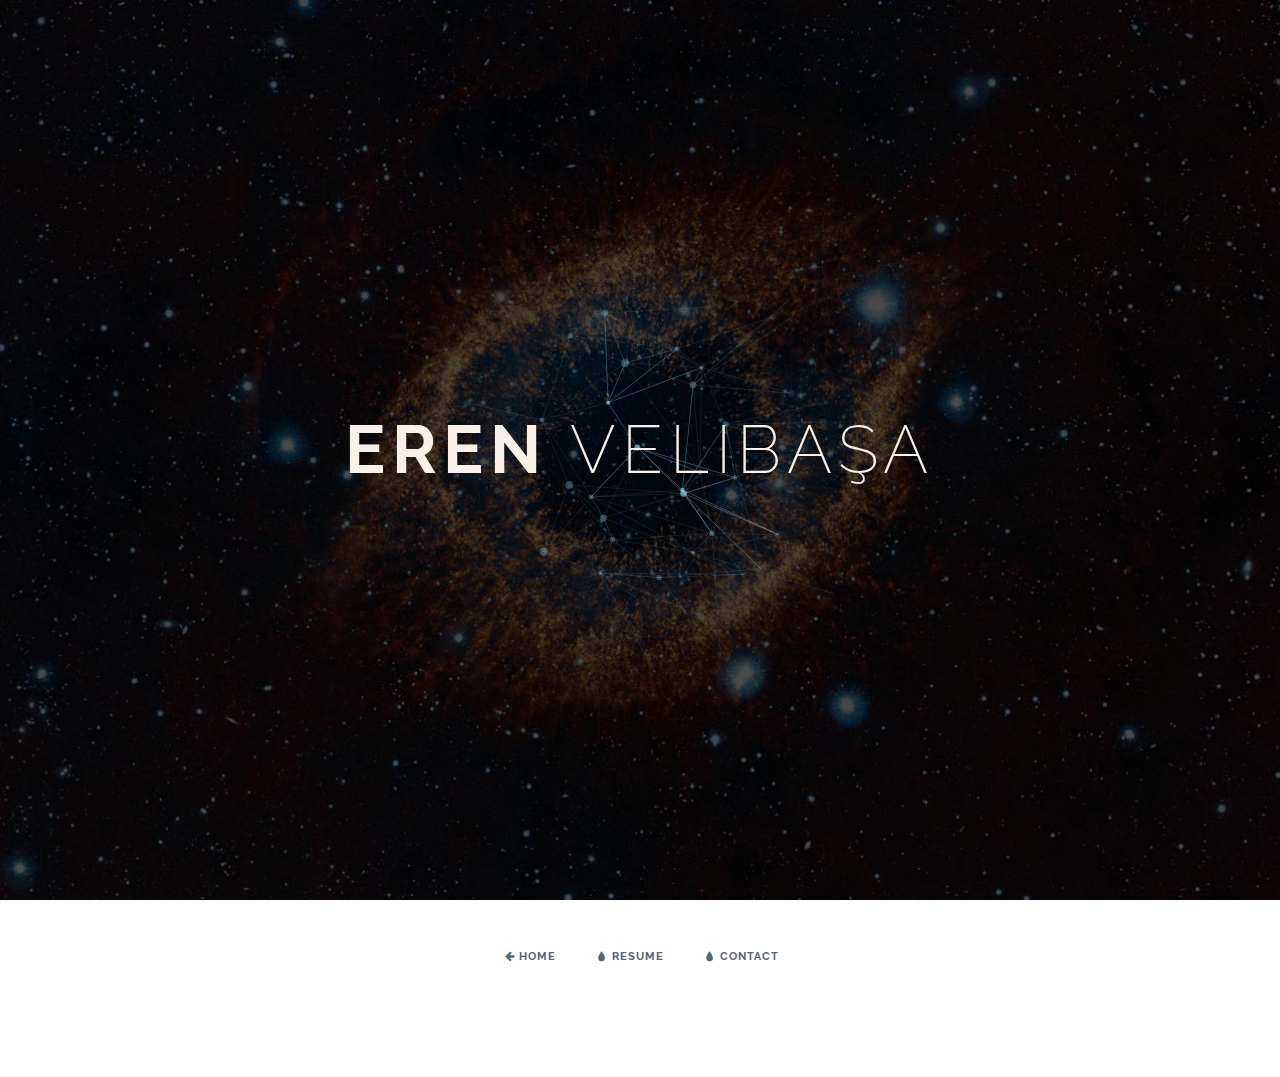
==== contact.html @ f9a2e3a3 "commit-ul aliye" ====
<!DOCTYPE html>
<html lang="en" class="no-js">
	<head>
		<meta charset="UTF-8" />
		<meta http-equiv="X-UA-Compatible" content="IE=edge"> 
		<meta name="viewport" content="width=device-width, initial-scale=1"> 
		<title>Animated Background Headers | Demo 1</title>
		<meta name="description" content="Examples for creative website header animations using Canvas and JavaScript" />
		<meta name="keywords" content="header, canvas, animated, creative, inspiration, javascript" />
		<meta name="author" content="Codrops" />
		<link rel="shortcut icon" href="../favicon.ico">
		<link rel="stylesheet" type="text/css" href="css/normalize.css" />
		<link rel="stylesheet" type="text/css" href="css/demo.css" />
		<link rel="stylesheet" type="text/css" href="css/component.css" />
		<link href='http://fonts.googleapis.com/css?family=Raleway:200,400,800' rel='stylesheet' type='text/css'>
		<!--[if IE]>
		<script src="http://html5shiv.googlecode.com/svn/trunk/html5.js"></script>
		<![endif]-->
	</head>
	<body>
		<div class="container demo-1">
		<div class="content">
				<div id="large-header" class="large-header">
					<canvas id="demo-canvas"></canvas>
					<h1 class="main-title">Eren <span class="thin">Velibaşa</span></h1>
				</div>
			</div>	
			<div class="codrops-top clearfix">
					<a class="codrops-icon codrops-icon-prev" href="index.html"><span>Home</span></a>
					<a class="codrops-icon codrops-icon-drop" href="resume.html"><span>Resume</span></a>
					<a class="codrops-icon codrops-icon-drop" href="contact.html"><span>Contact</span></a>
				</div>		
			 <div class="codrops-header">
					<!-- <h1><span>Contact Form</span></h1> -->
					<!-- <h1><span>Linkedin</span></h1> -->
					<!-- <h1><span>Github</span></h1> -->
					<!-- <h1><span>StackOverflow</span></h1> -->
					
			</div>				
		</div><!-- /container -->
		<script src="js/TweenLite.min.js"></script>
		<script src="js/EasePack.min.js"></script>
		<script src="js/rAF.js"></script>
		<script src="js/demo-1.js"></script>
	</body>
</html>
---- css/demo.css ----
@font-face {
	font-weight: normal;
	font-style: normal;
	font-family: 'codropsicons';
	src:url('../fonts/codropsicons/codropsicons.eot');
	src:url('../fonts/codropsicons/codropsicons.eot?#iefix') format('embedded-opentype'),
		url('../fonts/codropsicons/codropsicons.woff') format('woff'),
		url('../fonts/codropsicons/codropsicons.ttf') format('truetype'),
		url('../fonts/codropsicons/codropsicons.svg#codropsicons') format('svg');
}

*, *:after, *:before { -webkit-box-sizing: border-box; box-sizing: border-box; }
.clearfix:before, .clearfix:after { content: ''; display: table; }
.clearfix:after { clear: both; }

body {
	background: #fff;
	color: #383a3c;
	font-weight: 400;
	font-size: 1em;
	line-height: 1.25;
	font-family: 'Raleway', Calibri, Arial, sans-serif;
}

a, button {
	outline: none;
}

a {
	color: #566473;
	text-decoration: none;
}

a:hover, a:focus {
	color: #34495e;
}

section {
	padding: 1em;
	text-align: center;
}

p.ref {
	text-align: center;
	padding: 2em 1em;
}

/* Header */
.codrops-header {
	margin: 0 auto;
	padding: 2em;
	text-align: center;
	max-width: 900px;
}

.codrops-header h1 {
	margin: 0;
	font-size: 4.5em;
	line-height: 1;
	font-weight: 200;
}

.codrops-header h1 span {
	display: block;
	padding: 1em 0 1.5em;
	font-size: 36%;
	color: #95a5a6;
	line-height: 1.4;
}

/* To Navigation Style */
.codrops-top {
	width: 100%;
	text-transform: uppercase;
	font-weight: 700;
	font-size: 0.69em;
	text-align: center;
	padding: 3em 0;
}

.codrops-top a {
	display: inline-block;
	padding: 1.5em;
	text-decoration: none;
	letter-spacing: 1px;
}

.codrops-icon:before {
	margin: 0 4px;
	text-transform: none;
	font-weight: normal;
	font-style: normal;
	font-variant: normal;
	font-family: 'codropsicons';
	line-height: 1;
	speak: none;
	-webkit-font-smoothing: antialiased;
}

.codrops-icon-drop:before {
	content: "\e001";
}

.codrops-icon-prev:before {
	content: "\e004";
}

/* Demo Buttons Style */
.codrops-demos {
	padding-top: 1em;
	font-size: 0.8em;
}

.codrops-demos a {
	display: inline-block;
	margin: 0.35em 0.1em;
	padding: 0.5em 1.2em;
	outline: none;
	text-decoration: none;
	text-transform: uppercase;
	letter-spacing: 1px;
	font-weight: 700;
	border-radius: 2px;
	font-size: 110%;
	border: 2px solid transparent;
}

.codrops-demos a:hover,
.codrops-demos a.current-demo {
	border-color: #383a3c;
}

.codrops-demos h3 {
	margin: 0;
	padding: 1em 0 0.5em 0;
	font-size: 0.9em;
	float: left;
	min-width: 90px;
	clear: left;
}

.codrops-demos div:not(:first-child) h3 {
	padding-top: 2em;
}

.codrops-demos a:hover,
.codrops-demos a.current-demo {
	color: inherit;
	border-color: initial;
}

/* Related demos */
.related {
	padding: 10em 0;
}

.related p {
	font-size: 1.5em;
}

.related > a {
	display: inline-block;
	text-align: center;
	margin: 20px 10px;
	padding: 25px;
	vertical-align: middle;
}

.related a img {
	max-width: 100%;
	opacity: 0.8;
	border-radius: 10px;
}

.related a:hover img,
.related a:active img {
	opacity: 1;
}

.related a h3 {
	margin: 0;
	min-height: 63px;
	padding: 0.5em 0 0.3em;
	max-width: 300px;
	text-align: center;
	font-weight: 400;
	font-size: 1em;
}

@media screen and (max-width: 40em) {

	.codrops-header h1 {
		font-size: 2.5em;
	}
}
---- css/component.css ----
/* Header */
.large-header {
	position: relative;
	width: 100%;
	background: #333;
	overflow: hidden;
	background-size: cover;
	background-position: center center;
	z-index: 1;
}

.demo-1 .large-header {
	background-image: url('../img/demo-1-bg.jpg');
}

.demo-2 .large-header {
	background-image: url('../img/demo-2-bg.jpg');
	background-position: center bottom;
}

.demo-3 .large-header {
	background: #7f8c8d;
}

.demo-4 .large-header {
	background: #f9f1e9;
}

.main-title {
	position: absolute;
	margin: 0;
	padding: 0;
	color: #f9f1e9;
	text-align: center;
	top: 50%;
	left: 50%;
	-webkit-transform: translate3d(-50%,-50%,0);
	transform: translate3d(-50%,-50%,0);
}

.demo-1 .main-title, 
.demo-3 .main-title {
	text-transform: uppercase;
	font-size: 4.2em;
	letter-spacing: 0.1em;
}

.demo-2 .main-title {
	font-family: 'Clicker Script', cursive;
	font-weight: normal;
	font-size: 8em;
	padding-left: 10px;
	text-shadow: 2px 2px 4px rgba(0,0,0,0.4);
}

.demo-2 .main-title::before {
	content: '';
	width: 20vw;
	height: 20vw;
	min-width: 3.5em;
	min-height: 3.5em;
	background: url(../img/deco.svg) no-repeat center center;
	background-size: cover;
	position: absolute;
	top: 50%;
	left: 50%;
	border-radius: 50%;
	z-index: -1;
	-webkit-transform: translate3d(-50%,-50%,0);
	transform: translate3d(-50%,-50%,0);
}

.demo-3 .main-title {
	padding: 10px 40px;
	border: 10px double #f9f1e9;
	text-transform: uppercase;
	font-family: Londrina Outline, sans-serif;
}

.demo-4 .main-title {
	font-size: 6em;
	font-weight: 300;
	padding: 10px 30px;
	text-transform: uppercase;
	color: #222;
}

.main-title .thin {
	font-weight: 200;
}

@media only screen and (max-width : 768px) {
	.demo-1 .main-title, 
	.demo-3 .main-title,
	.demo-4 .main-title {
		font-size: 3em;
	}

	.demo-2 .main-title {
		font-size: 4em;
	}
}
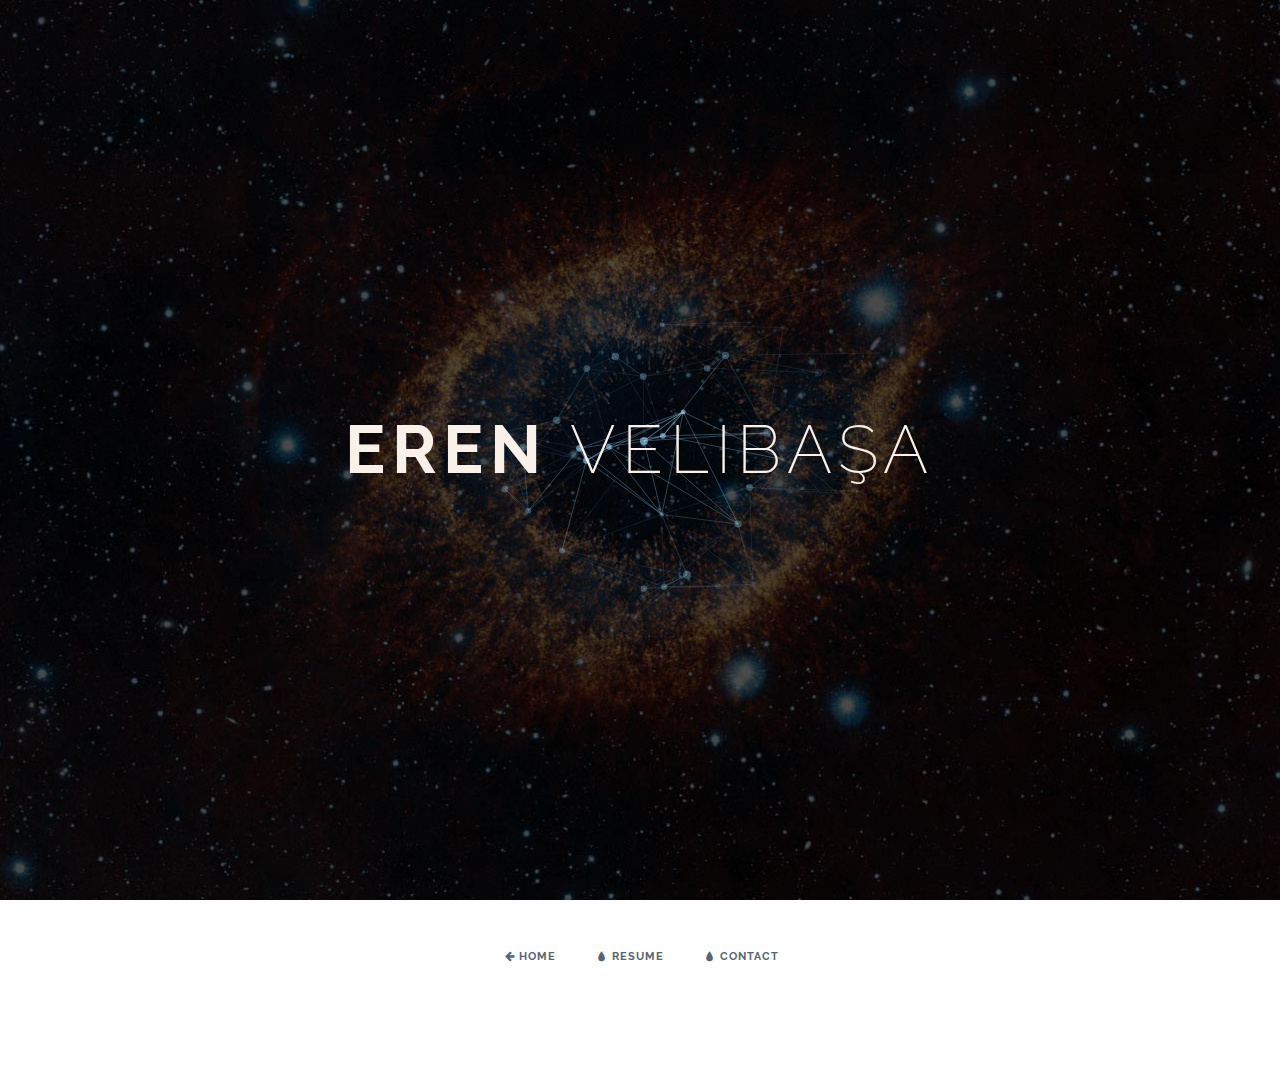
==== commit 5ed18d6a: "x" ====
--- a/contact.html
+++ b/contact.html
@@ -4,7 +4,7 @@
 		<meta charset="UTF-8" />
 		<meta http-equiv="X-UA-Compatible" content="IE=edge"> 
 		<meta name="viewport" content="width=device-width, initial-scale=1"> 
-		<title>Animated Background Headers | Demo 1</title>
+		<title>Eren Velibasa Blog</title>
 		<meta name="description" content="Examples for creative website header animations using Canvas and JavaScript" />
 		<meta name="keywords" content="header, canvas, animated, creative, inspiration, javascript" />
 		<meta name="author" content="Codrops" />
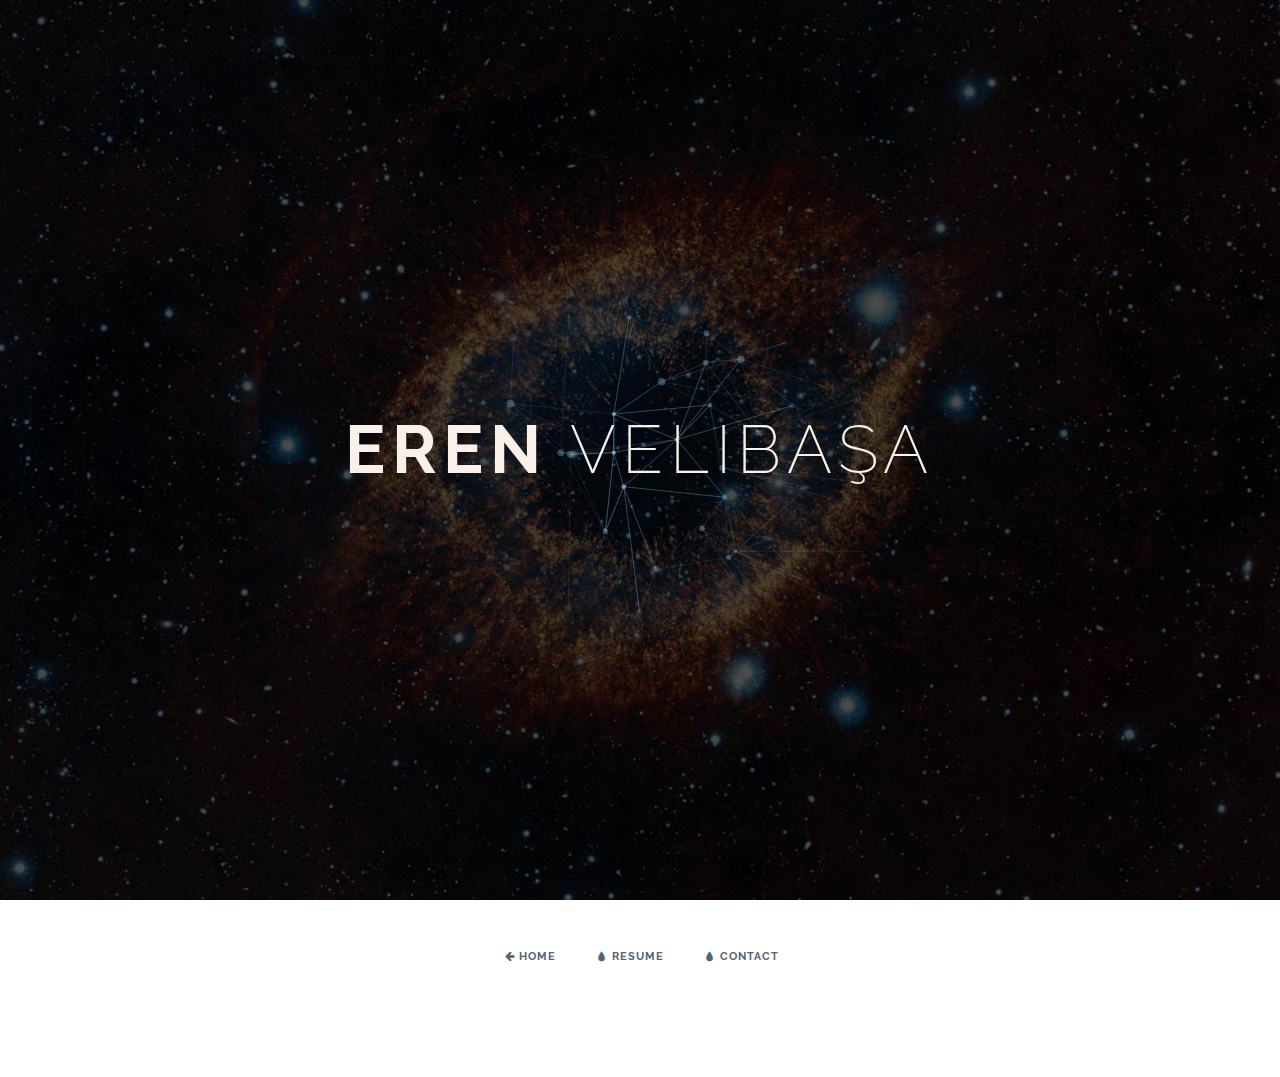
==== commit 9a4a84d1: "linkedin link" ====
--- a/contact.html
+++ b/contact.html
@@ -32,7 +32,7 @@
 				</div>		
 			 <div class="codrops-header">
 					<!-- <h1><span>Contact Form</span></h1> -->
-					<!-- <h1><span>Linkedin</span></h1> -->
+					<!-- <h1><span>https://www.linkedin.com/in/erenvelibasa/</span></h1> -->
 					<!-- <h1><span>Github</span></h1> -->
 					<!-- <h1><span>StackOverflow</span></h1> -->
 					
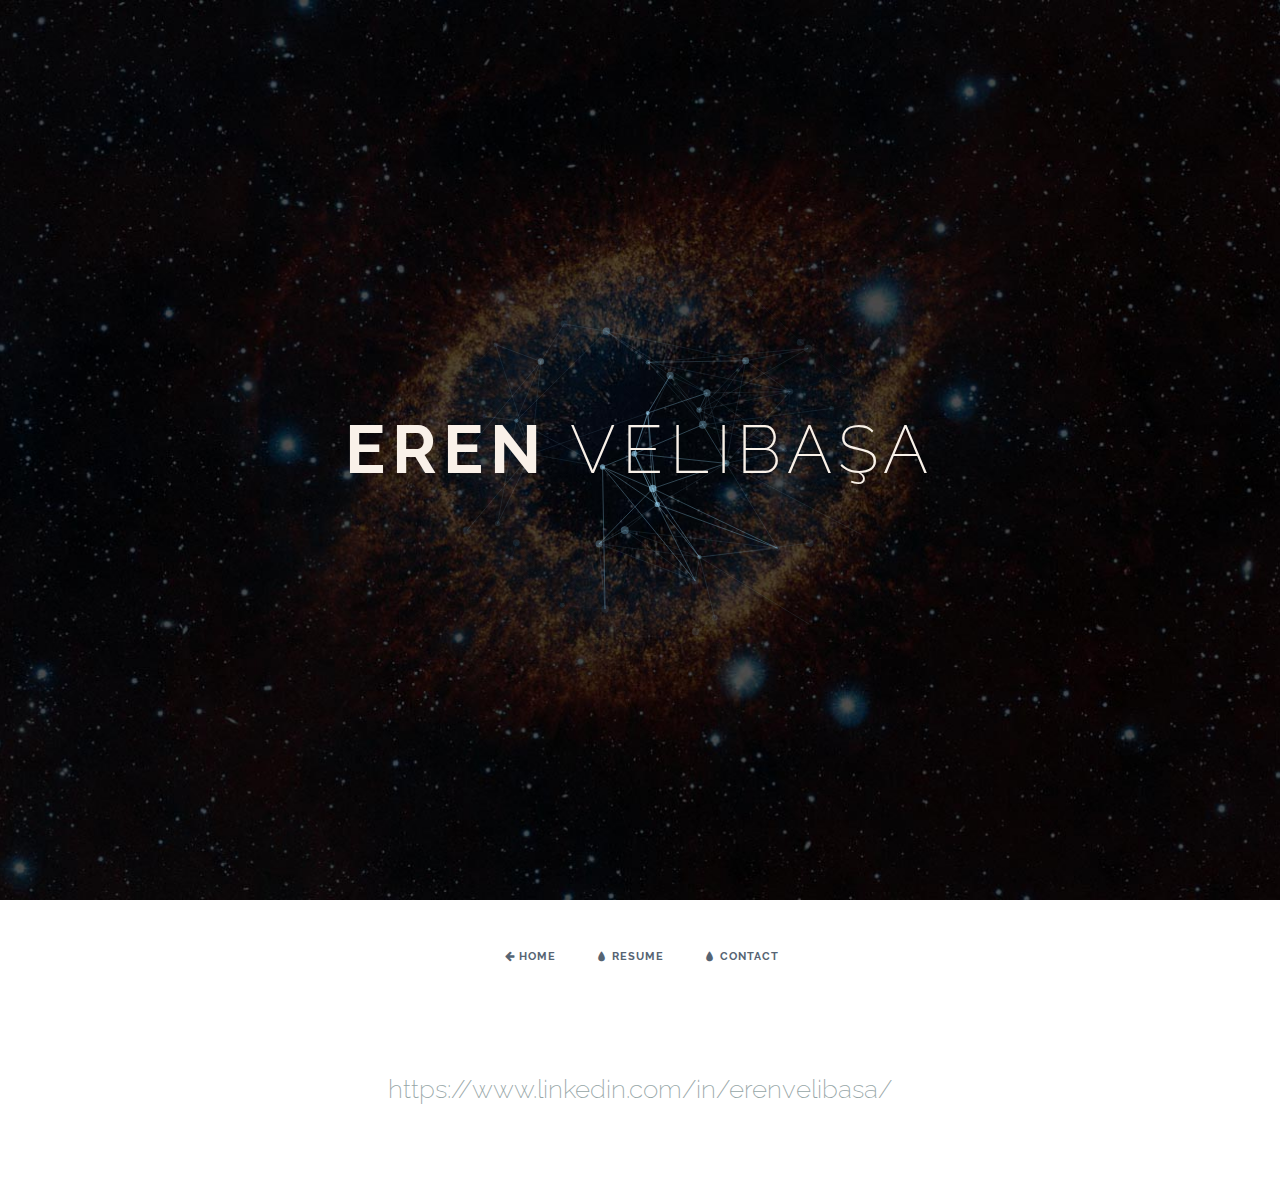
==== commit e2b10aa3: "linkedinlink2" ====
--- a/contact.html
+++ b/contact.html
@@ -32,7 +32,7 @@
 				</div>		
 			 <div class="codrops-header">
 					<!-- <h1><span>Contact Form</span></h1> -->
-					<!-- <h1><span>https://www.linkedin.com/in/erenvelibasa/</span></h1> -->
+					<h1><span>https://www.linkedin.com/in/erenvelibasa/</span></h1>
 					<!-- <h1><span>Github</span></h1> -->
 					<!-- <h1><span>StackOverflow</span></h1> -->
 					
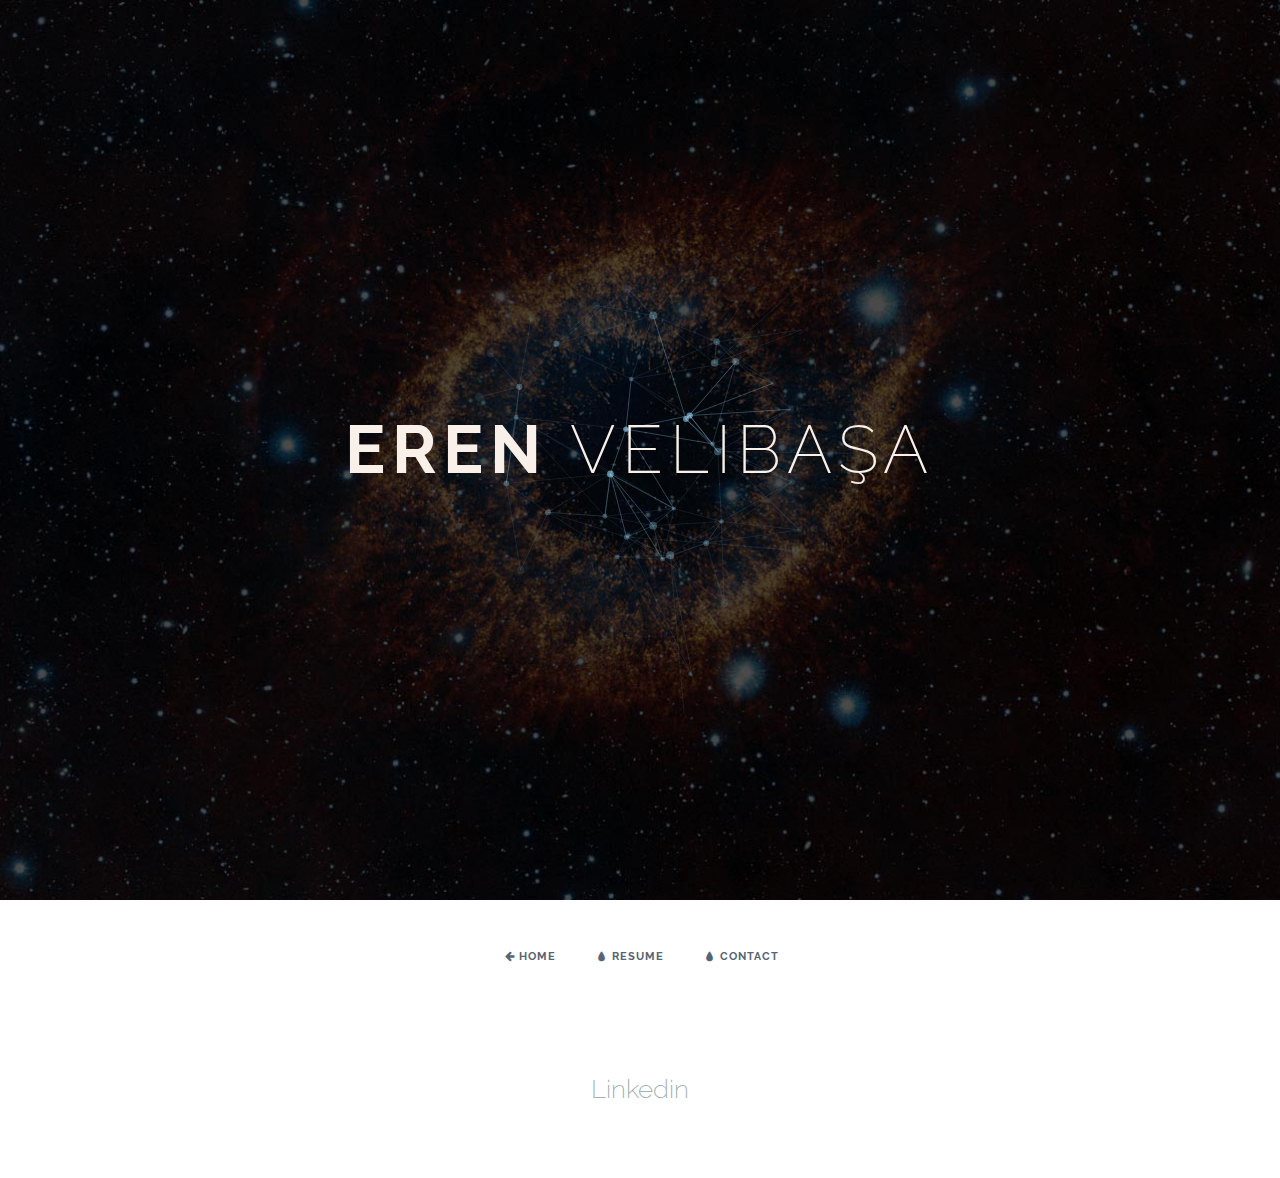
==== commit 4d11f713: "linkedin3" ====
--- a/contact.html
+++ b/contact.html
@@ -32,7 +32,7 @@
 				</div>		
 			 <div class="codrops-header">
 					<!-- <h1><span>Contact Form</span></h1> -->
-					<h1><span>https://www.linkedin.com/in/erenvelibasa/</span></h1>
+					<h1><a href="https://www.linkedin.com/in/erenvelibasa/"><span>Linkedin</span></h1>
 					<!-- <h1><span>Github</span></h1> -->
 					<!-- <h1><span>StackOverflow</span></h1> -->
 					
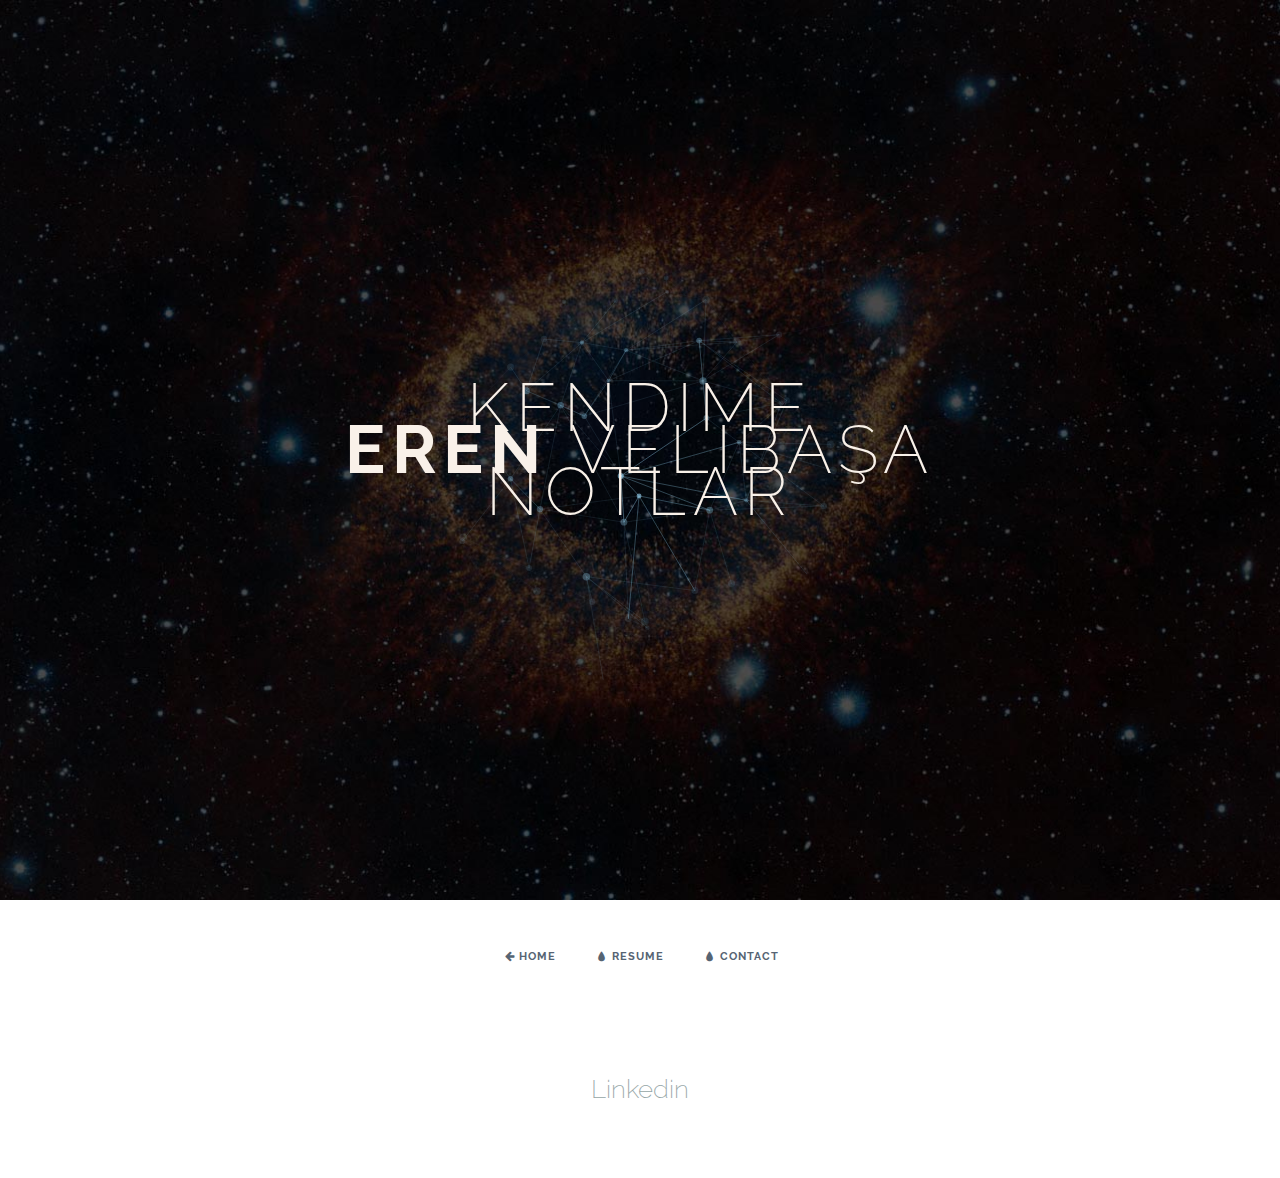
==== commit 64d3ae1a: "slogan" ====
--- a/contact.html
+++ b/contact.html
@@ -23,6 +23,7 @@
 				<div id="large-header" class="large-header">
 					<canvas id="demo-canvas"></canvas>
 					<h1 class="main-title">Eren <span class="thin">Velibaşa</span></h1>
+					<h2 class="main-title"><span class="thin">kendime notlar</span></h2>
 				</div>
 			</div>	
 			<div class="codrops-top clearfix">
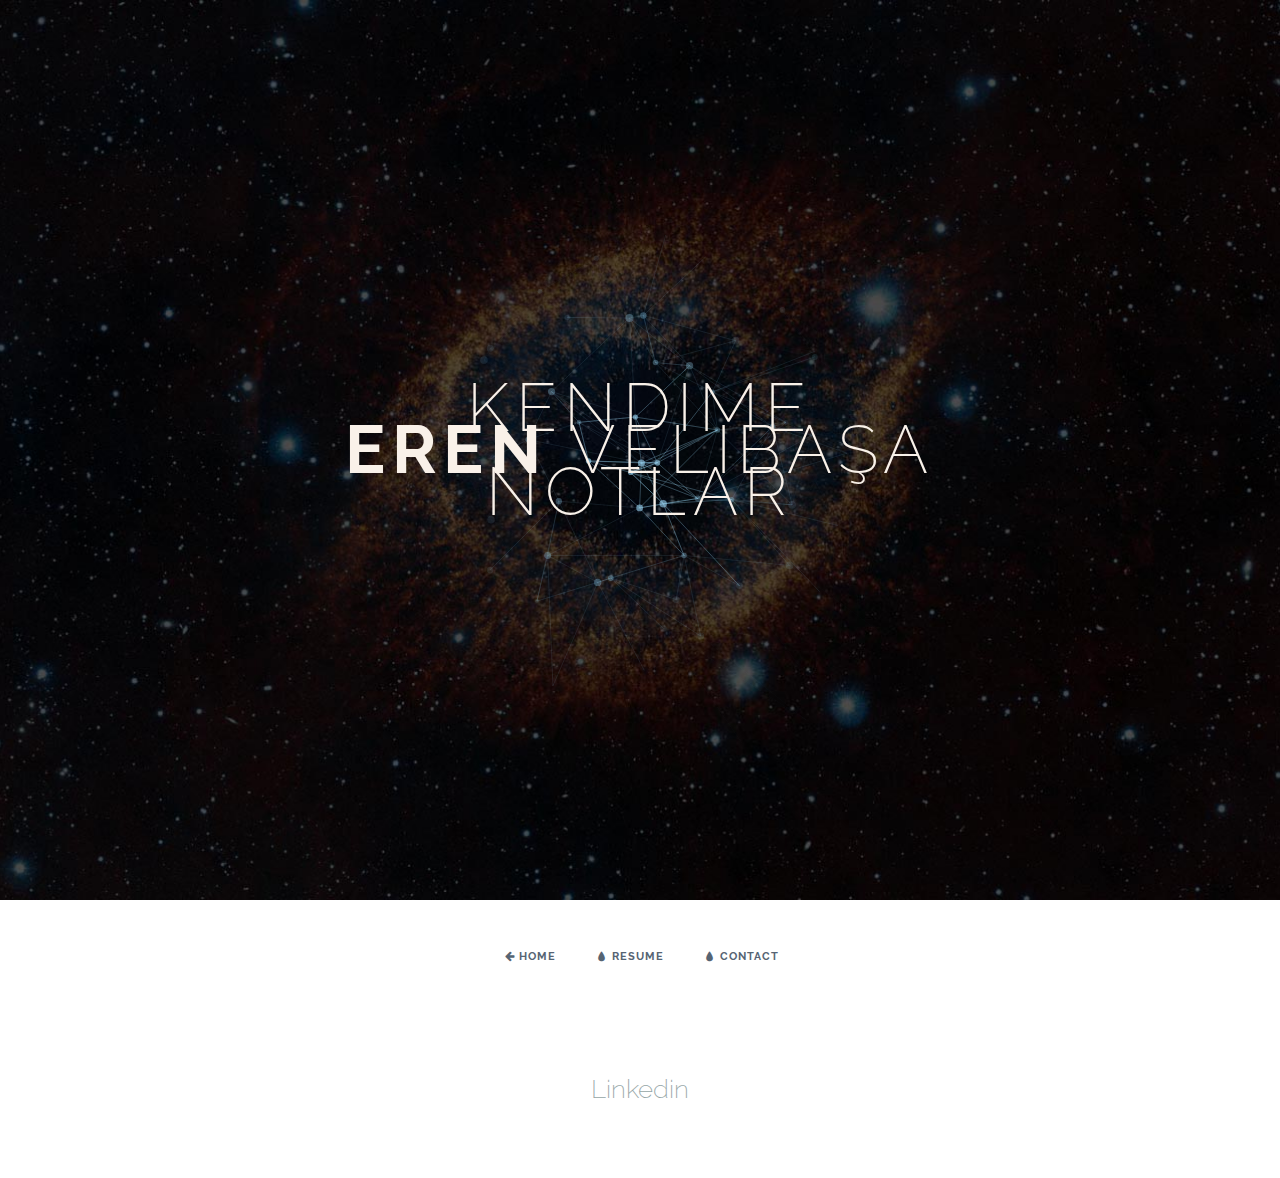
==== commit bf7cc4fe: "hr" ====
--- a/contact.html
+++ b/contact.html
@@ -23,7 +23,8 @@
 				<div id="large-header" class="large-header">
 					<canvas id="demo-canvas"></canvas>
 					<h1 class="main-title">Eren <span class="thin">Velibaşa</span></h1>
-					<h2 class="main-title"><span class="thin">kendime notlar</span></h2>
+					<hr/>
+					<h4 class="main-title"><span class="thin">kendime notlar</span></h4>
 				</div>
 			</div>	
 			<div class="codrops-top clearfix">
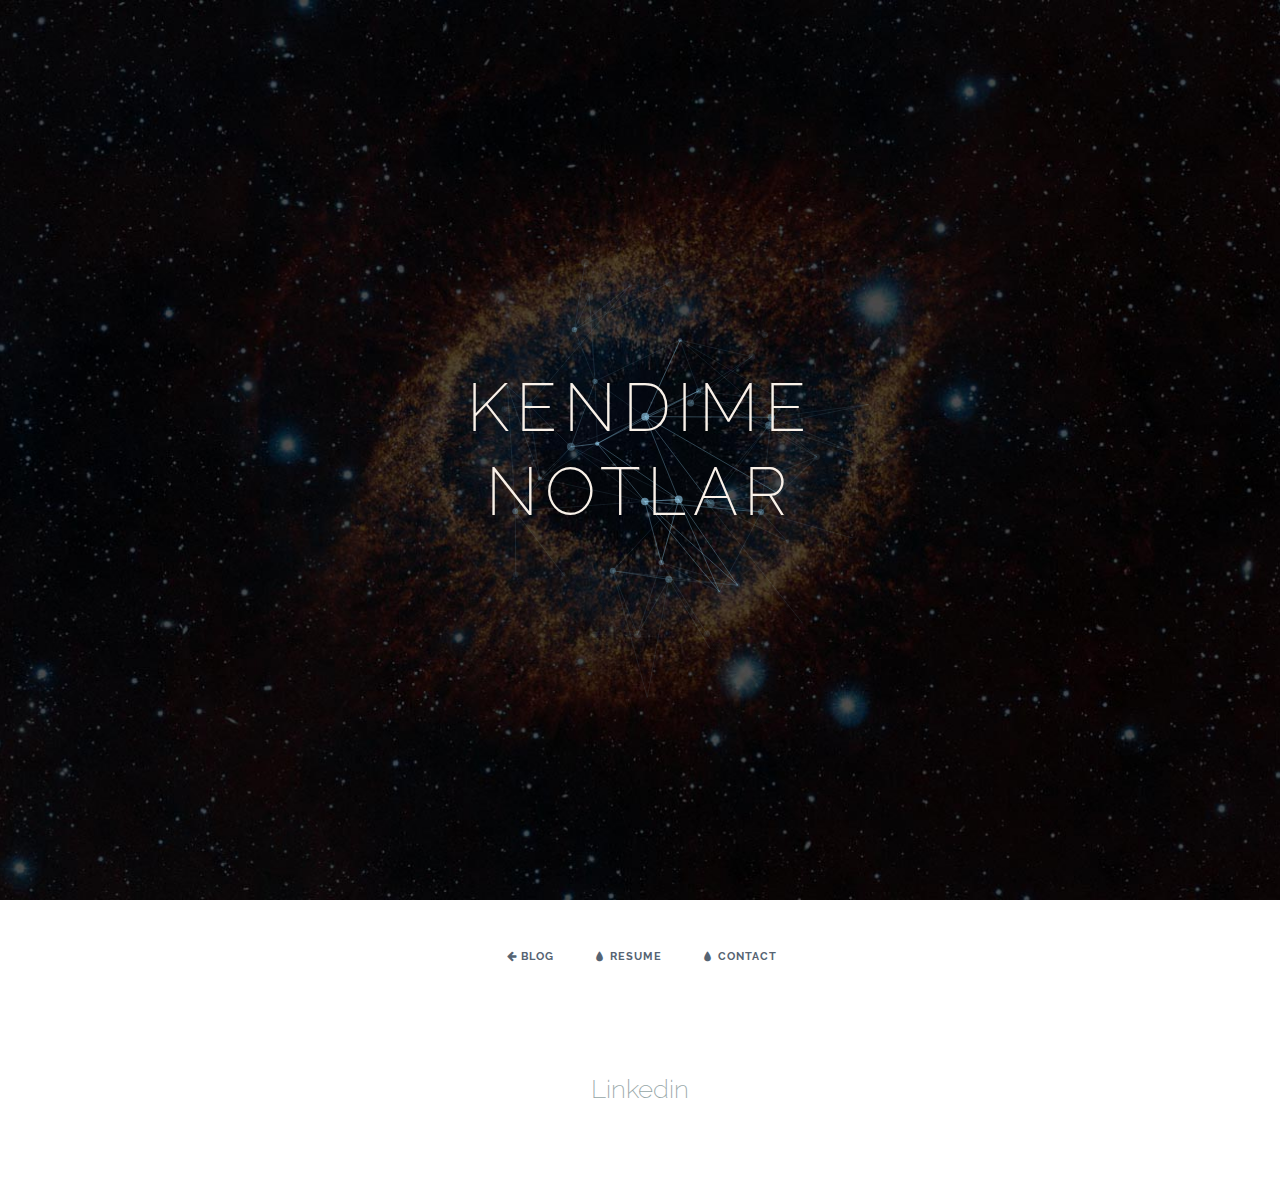
==== commit fca5c766: "blog post#1" ====
--- a/contact.html
+++ b/contact.html
@@ -22,13 +22,13 @@
 		<div class="content">
 				<div id="large-header" class="large-header">
 					<canvas id="demo-canvas"></canvas>
-					<h1 class="main-title">Eren <span class="thin">Velibaşa</span></h1>
+					<h1 class="main-title">  <span class="thin">kendime notlar</span> </h1>				
 					<hr/>
-					<h4 class="main-title"><span class="thin">kendime notlar</span></h4>
+					
 				</div>
 			</div>	
 			<div class="codrops-top clearfix">
-					<a class="codrops-icon codrops-icon-prev" href="index.html"><span>Home</span></a>
+					<a class="codrops-icon codrops-icon-prev" href="index.html"><span>Blog</span></a>
 					<a class="codrops-icon codrops-icon-drop" href="resume.html"><span>Resume</span></a>
 					<a class="codrops-icon codrops-icon-drop" href="contact.html"><span>Contact</span></a>
 				</div>		
